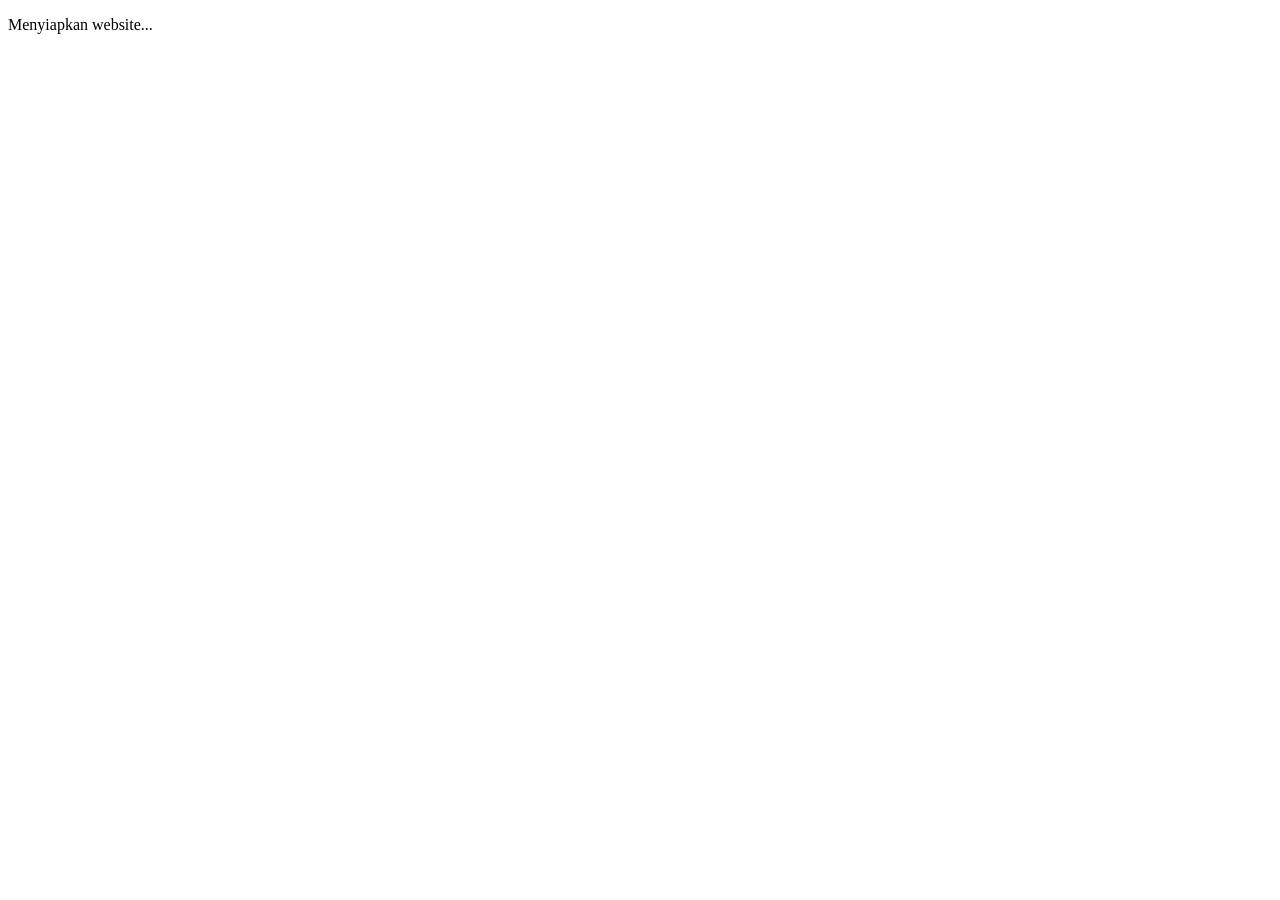
==== wwwroot/index.html @ beb6cb87 "Initial commit: Base ASP.NET" ====
<!doctype html>
<html lang="id">
<head>
  <meta charset="utf-8">
  <meta name="viewport" content="width=device-width, initial-scale=1">
  <meta name="theme-color" content="#183A37">
  <meta name="description" content="Studio digital independen yang membantu bisnis membangun identitas dan produk digital.">
  <title>Studio Nusa — Studio Digital Independen</title>
  <link rel="preconnect" href="https://fonts.googleapis.com">
  <link rel="preconnect" href="https://fonts.gstatic.com" crossorigin>
  <link href="https://fonts.googleapis.com/css2?family=DM+Sans:wght@400;500;600;700&family=Manrope:wght@400;500;600;700;800&display=swap" rel="stylesheet">
  <link rel="stylesheet" href="/css/site.css">
  <script src="/js/site.js" defer></script>
</head>
<body>
  <div id="app" aria-live="polite">
    <p class="loading">Menyiapkan website...</p>
  </div>
</body>
</html>
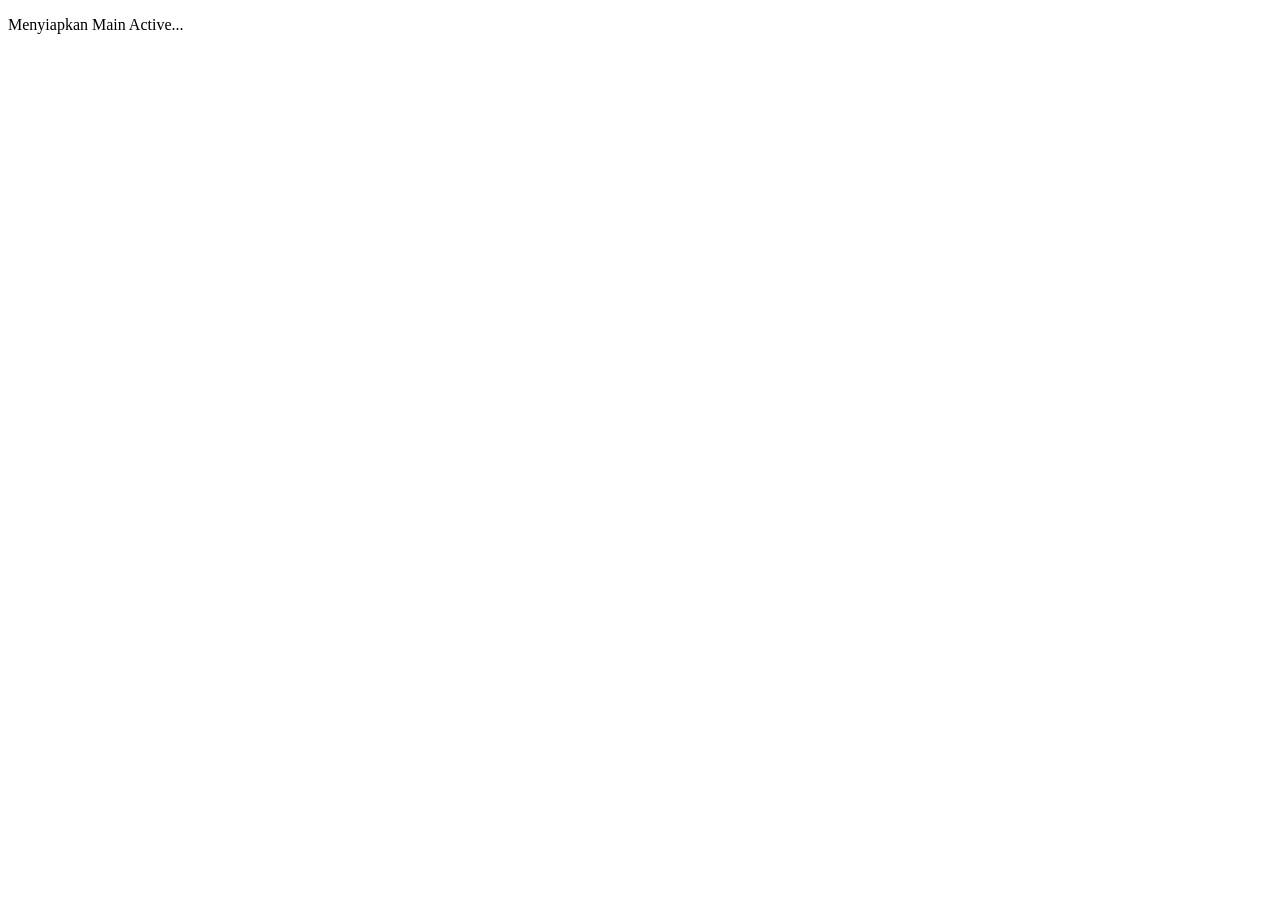
==== commit 9b128a64: "Finalisasi layout CMS" ====
--- a/wwwroot/index.html
+++ b/wwwroot/index.html
@@ -3,18 +3,18 @@
 <head>
   <meta charset="utf-8">
   <meta name="viewport" content="width=device-width, initial-scale=1">
-  <meta name="theme-color" content="#183A37">
-  <meta name="description" content="Studio digital independen yang membantu bisnis membangun identitas dan produk digital.">
-  <title>Studio Nusa — Studio Digital Independen</title>
+  <meta name="theme-color" content="#101110">
+  <meta name="description" content="Main Active — sportswear lokal yang ringan, breathable, dan dibuat untuk bergerak.">
+  <title>Main Active — Gerak bebas. Tampil beda.</title>
   <link rel="preconnect" href="https://fonts.googleapis.com">
   <link rel="preconnect" href="https://fonts.gstatic.com" crossorigin>
-  <link href="https://fonts.googleapis.com/css2?family=DM+Sans:wght@400;500;600;700&family=Manrope:wght@400;500;600;700;800&display=swap" rel="stylesheet">
+  <link href="https://fonts.googleapis.com/css2?family=Barlow+Condensed:wght@500;600;700;800;900&family=DM+Sans:wght@400;500;600;700&display=swap" rel="stylesheet">
   <link rel="stylesheet" href="/css/site.css">
   <script src="/js/site.js" defer></script>
 </head>
 <body>
   <div id="app" aria-live="polite">
-    <p class="loading">Menyiapkan website...</p>
+    <p class="loading">Menyiapkan Main Active...</p>
   </div>
 </body>
 </html>
